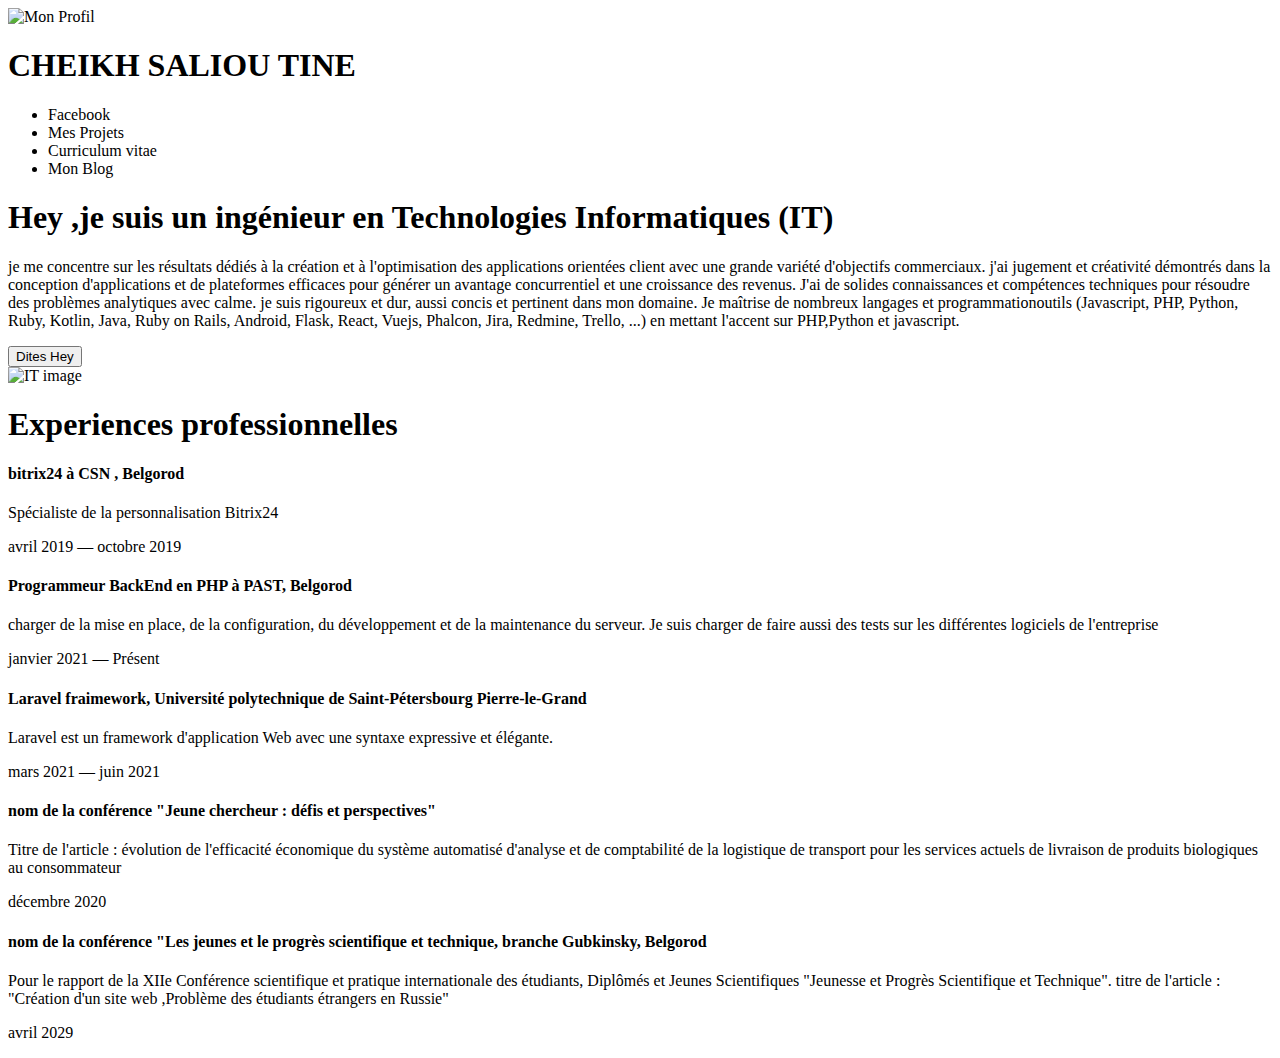
==== index.html @ 6e20f222 "first commit" ====
<!DOCTYPE html>
<html>
<head>
    <meta charset='utf-8'>
    <meta http-equiv='X-UA-Compatible' content='IE=edge'>
    <title>Creer un portfolio en HTML et CSS et le mettre en ligne avec Hostinger</title>
    <meta name='viewport' content='width=device-width, initial-scale=1'>
    <link rel='stylesheet' type='text/css' media='screen' href='style.css'>
    <script src='main.js'></script>
</head>
<body>
    <nav>
     <div class="profile">
        <img src="images/profil.jpg" alt="Mon Profil">
        <h1>CHEIKH SALIOU TINE</h1>
    </div>
    <ul>
        <li>Facebook</li>
        <li>Mes Projets</li>
        <li>Curriculum vitae   </li>
        <li>Mon Blog</li>
    </ul>
    </nav>
   <section class="page-content">
       <header>
           <h1>Hey ,je suis un ingénieur en Technologies Informatiques (IT)  </h1>
           <p> je me concentre sur les résultats dédiés à
            la création et à l'optimisation des applications orientées client avec
            une grande variété d'objectifs commerciaux. j'ai jugement et créativité
            démontrés dans la conception d'applications et de plateformes
            efficaces pour générer un avantage concurrentiel et une croissance
            des revenus. J'ai de solides connaissances et compétences techniques
            pour résoudre des problèmes analytiques avec calme. je suis rigoureux
            et dur, aussi concis et pertinent dans mon domaine.
            Je maîtrise de nombreux langages et programmationoutils (Javascript,
            PHP, Python, Ruby, Kotlin, Java, Ruby on Rails, Android, Flask, React,
            Vuejs, Phalcon, Jira, Redmine, Trello, ...) en mettant l'accent sur PHP,Python et
            javascript.</p>
            <button>Dites Hey</button>
       </header>
       <section class="presentation-image"> 
           <img src="images/itimage.jpg" alt="IT image">
       </section>
       <secttion class="projects-section">
           <h1>Experiences professionnelles</h1>
           <div class="Projets">
             <div class="project">
                <h4>bitrix24 à CSN , Belgorod</h4>
                <p class="desc"> Spécialiste de la personnalisation Bitrix24</p>
                <p class="date"> avril 2019 — octobre 2019</p>
             </div>
             <div class="project">
                <h4>Programmeur BackEnd en PHP à PAST, Belgorod</h4>
                <p class="desc">charger de la mise en place, de la configuration, du développement et
                    de la maintenance du serveur.
                    Je suis charger de faire aussi des tests sur les différentes logiciels de
                    l'entreprise</p>
                <p class="date">janvier 2021 — Présent</p>
             </div>
             <div class="project">
                <h4>Laravel fraimework, Université polytechnique de
                    Saint-Pétersbourg Pierre-le-Grand</h4>
                <p class="desc">Laravel est un framework d'application Web avec une syntaxe expressive et élégante.</p>
                <p class="date">mars 2021 — juin 2021</p>
             </div>
             <div class="project">
                  <h4>nom de la conférence "Jeune chercheur : défis et perspectives"</h4>
                  <p class="desc">Titre de l'article : évolution de l'efficacité économique du système
                    automatisé d'analyse et de comptabilité de la logistique de transport
                    pour les services actuels de livraison de produits biologiques au
                    consommateur</p>
                  <p class="date">décembre 2020</p>
             </div>
             <div class="project">
                <h4>nom de la conférence "Les jeunes et le progrès scientifique et
                    technique, branche Gubkinsky, Belgorod</h4>
                <p class="desc">Pour le rapport de la XIIe Conférence scientifique et pratique
                    internationale des étudiants,
                    Diplômés et Jeunes Scientifiques "Jeunesse et Progrès Scientifique et
                    Technique".
                    titre de l'article : "Création d'un site web ,Problème des étudiants
                    étrangers en Russie"</p>
                <p class="date">avril 2029</p>
             </div>
           </div>
       </secttion>
   </section>
</body>
</html>
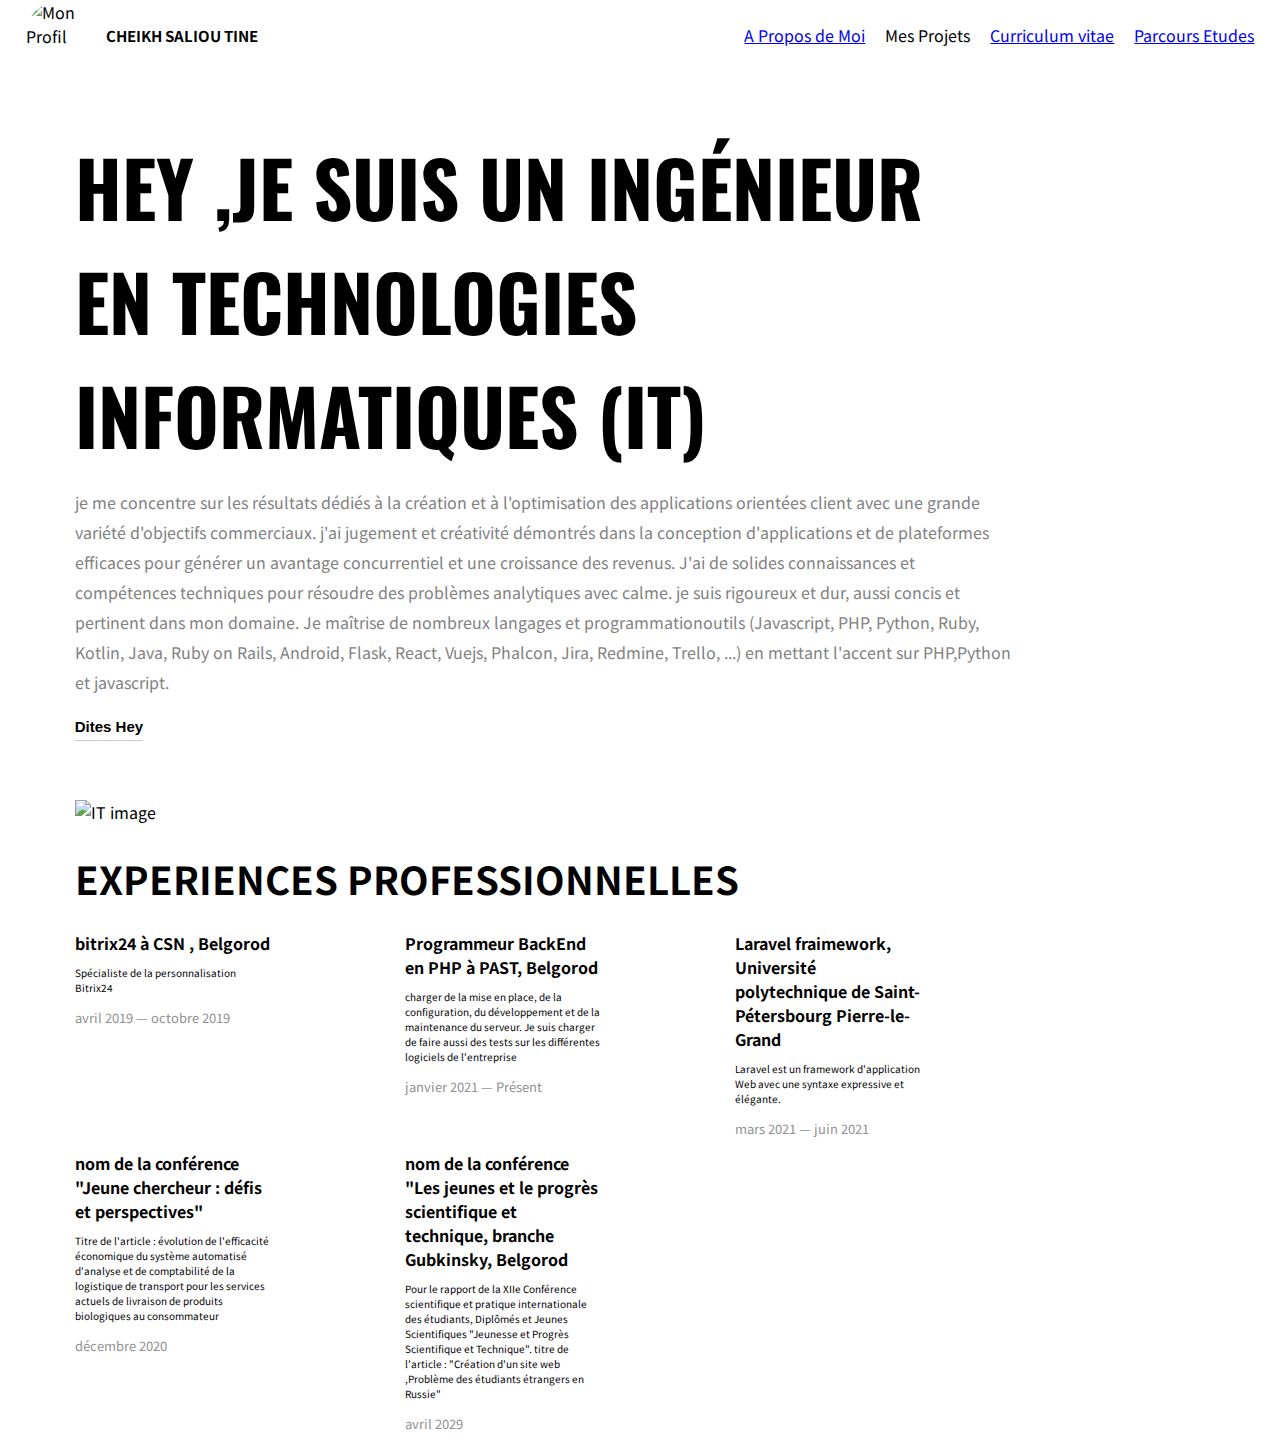
==== commit 28eca426: "commit du projet 2" ====
--- a/index.html
+++ b/index.html
@@ -15,15 +15,21 @@
         <h1>CHEIKH SALIOU TINE</h1>
     </div>
     <ul>
-        <li>Facebook</li>
+        <a href="propos_de_moi.html">
+            <li>A Propos de Moi</li>
+        </a>
         <li>Mes Projets</li>
+      <a href="CV_Cheikh_Saliou_Tine_ETUDIANT-INGENIEUR_IT.pdf" download="Curriculum vitae">
         <li>Curriculum vitae   </li>
-        <li>Mon Blog</li>
+    </a>
+    <a href="parcours.html">
+        <li>Parcours Etudes</li>
+    </a>
     </ul>
     </nav>
    <section class="page-content">
        <header>
-           <h1>Hey ,je suis un ingénieur en Technologies Informatiques (IT)  </h1>
+           <h1>Hey ,je suis un ingénieur en Technologies Informatiques (IT) </h1>
            <p> je me concentre sur les résultats dédiés à
             la création et à l'optimisation des applications orientées client avec
             une grande variété d'objectifs commerciaux. j'ai jugement et créativité
--- a/style.css
+++ b/style.css
@@ -0,0 +1,143 @@
+@import url('https://fonts.googleapis.com/css2?family=Noto+Sans+JP:wght@300&family=Oswald:wght@300&display=swap');
+
+body{
+   padding: 0 2%;
+    margin: 0;
+    font-family: 'Noto Sans JP', sans-serif;
+}
+nav{
+    display: flex;
+    flex-wrap: wrap;
+    justify-content: space-between;
+    background-color: white;
+    align-items: center;
+    position: static;
+    top: 0%;
+}
+nav .profile{
+    display: flex;
+    align-items: center;
+}
+nav .profile img{
+    width: 70px;
+    height: 70px;
+    border-radius: 50%;
+}
+nav .profile h1{
+    font-size: 15px;
+    margin-left: 10px;
+}
+nav ul{
+    display: flex;
+    list-style-type: none;
+}
+nav ul li{
+    margin-left: 20px;
+    cursor: pointer;
+    border-bottom: 1px solid white;
+}
+nav ul li:hover{
+    border-bottom-color: black;
+}
+.page-content{
+    margin-left: 4%;
+}
+.page-content header{
+    margin-top: 5%;
+    max-width: 80%;
+}
+.page-content header h1{
+    margin: 0;
+    text-transform: uppercase;
+    font-family: 'Oswald',sans-serif;
+    font-size: 6vw;
+}
+.page-content header p{
+    line-height: 30px;
+    color: #818181;
+}
+.page-content header button{
+    background-color: inherit;
+    border: none;
+    outline: none;
+    padding: 0;
+    font-size: 15px;
+    font-weight: bold;
+    padding-bottom: 5px;
+    border-bottom: 1px solid #cccccc;
+    cursor: pointer;
+}
+.page-content header button:hover{
+    color: #cccccc;
+    border-bottom-color: black;
+    
+}
+.page-content .presentation-image img{
+    margin-top: 5%;
+    width: 100%;
+    height: 0%;
+    transition: filter 0,5s;
+}
+.page-content .projects-section{
+    margin-top: 6%;
+
+}
+.page-content .projects-section h1{
+    font-family: 'Oswald' sans-serif;
+    text-transform: uppercase;
+    font-size: 3vw;
+}
+.page-content .projects-section .Projets{
+    display: flex;
+    flex-wrap: wrap;
+    
+}
+.page-content .projects-section .Projets .project{
+    max-width: 195px;
+    margin-right: 135px;
+}
+.page-content .projects-section .Projets .project h4{
+    margin: 0;
+}
+.page-content .projects-section .Projets .project .desc{
+    font-size: 10px;
+
+}
+.page-content .projects-section .Projets .project .date{
+    font-size: 13px;
+    color: rgb(145, 145, 145);
+}
+
+@media screen and (max-width:700px) {
+   nav{
+       justify-content: center;
+   }
+   nav ul{
+       display: none;
+   }
+   .page-content header{
+       margin-top: 10%;
+       max-width: 100%;
+   }
+}
+.advantages h2{
+    align-items: center;
+    text-transform: uppercase;
+    text-align: center;
+    margin-top: 10%;
+}
+.advantages-list{
+    margin-top: 5%;
+    margin: 0;
+    font-family: 'Oswald',sans-serif;
+    font-size: 3vw;
+}
+.propos{
+    font-family: 'Oswald',sans-serif;
+    text-align: center;
+    margin-top: 10%;
+}
+.propos h1{
+    text-transform: uppercase;
+    color: mediumblue;
+}
